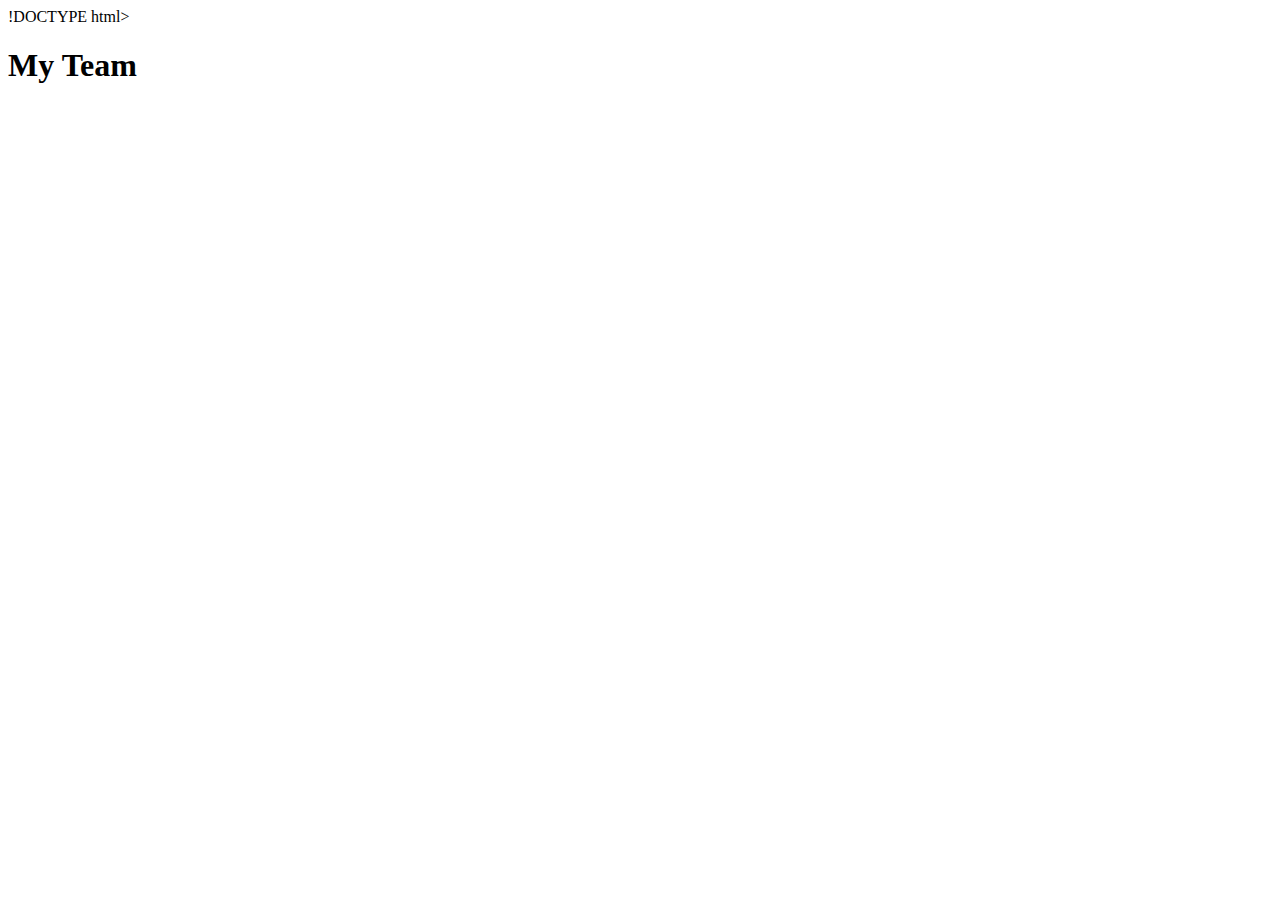
==== src/template.html @ d03945a6 "drafting template, page script to create teamember cards" ====
!DOCTYPE html>
<html lang="en">

<head>
    <meta charset="UTF-8">
    <meta http-equiv="X-UA-Compatible" content="IE=edge">
    <meta name="viewport" content="width=device-width, initial-scale=1.0">
    <title>My Team</title>
    <link rel="stylesheet" href="https://cdn.jsdelivr.net/npm/bootstrap@5.1.3/dist/css/bootstrap.min.css"
        integrity="sha384-1BmE4kWBq78iYhFldvKuhfTAU6auU8tT94WrHftjDbrCEXSU1oBoqyl2QvZ6jIW3" crossorigin="anonymous">
    <link rel="stylesheet" href="style.css">
</head>

<body>
    <section id="header" class="success">
        <h1>My Team</h1>
    </section>
    <section id="cardSection" class="d-flex">
        <!-- <div class="card" style="width: 18rem;">
            <div class="card-body">
              <h5 class="card-title info">${teammember.employeeName}</h5>
              <h6 class="card-subtitle mb-2 text-muted">Manager</h6>
              <ul class="list-group list-group-flush">
                <li class="list-group-item"></li>
                <li class="list-group-item">A second item</li>
                <li class="list-group-item">A third item</li>
              </ul>
            </div>
          </div> -->
    </section>
</body>
<script>
    output.forEach(teammember => {
        const cardDiv = document.createElement('div');
        const cardBody = document.createElement('div');
        const cardTitle = document.createElement('h5');
        const cardSubtitle = document.createElement('h6');
        const cardListGroup = document.createElement('ul');
        if (teammember.employeeType === 'Engineer') {
            const liOne = document.createElement('li');
            const liTwo = document.createElement('li');
            const liTwoLink = document.createElement('a');
            const liThree = document.createElement('li');
            const liThreeLink = document.createElement('a');
            cardTitle.innerHTML = `${teammember.engineerName}`;
            cardSubtitle.innerHTML = `Engineer`;
            liOne.innerHTML = `ID: ${teammember.engineerId}`;
            liTwoLink.textContent = `Email: ${teammember.engineerEmail}`;
            liTwoLink.setAttribute(`href`, `mailto:${teammember.engineerEmail}`);
            liTwo.appendChild(liTwoLink);
            liThreeLink.textContent = `GitHub: ${teammember.github}`;
            liThreeLink.setAttribute(`href`, `https://github.com/${teammember.github}`);
            liThree.appendChild(liThreeLink);
            cardListGroup.appendChild(liOne, liTwo, liThree);
            cardBody.appendChild(cardTitle, cardSubtitle, cardListGroup);
            cardDiv.appendChild(cardBody);
            document.getElementById('cardSection').appendChild(cardDiv);
        }else if (teammember.employeeType === 'Intern') {
            const liOne = document.createElement('li');
            const liTwo = document.createElement('li');
            const liThree = document.createElement('li');
        }else {
            const liOne = document.createElement('li');
            const liTwo = document.createElement('li');
            const liThree = document.createElement('li');
        };
    });
</script>

</html>
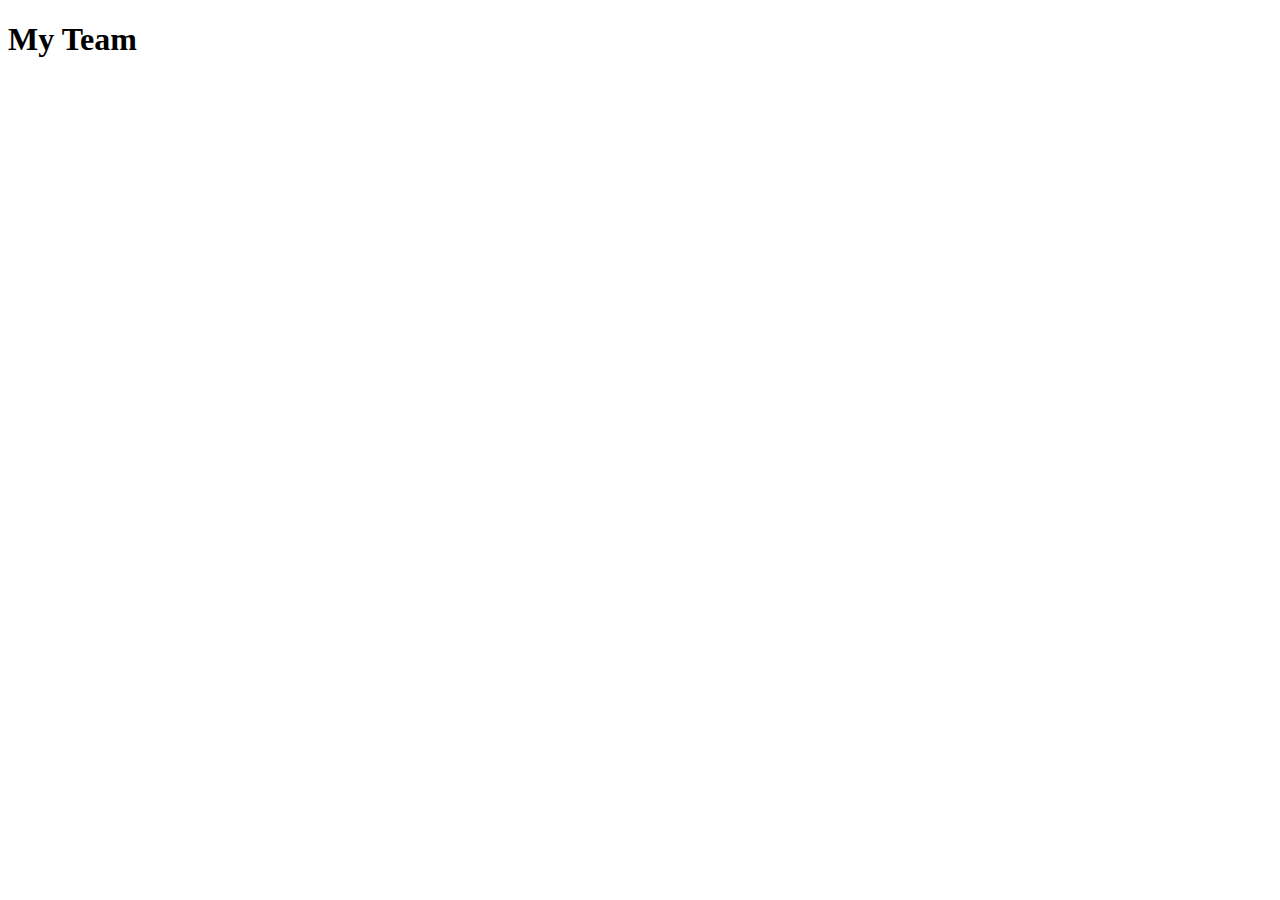
==== commit 622a142a: "added write file to post manager, conditional in template not working right" ====
--- a/src/template.html
+++ b/src/template.html
@@ -1,4 +1,4 @@
-!DOCTYPE html>
+<!DOCTYPE html>
 <html lang="en">
 
 <head>
@@ -16,31 +16,29 @@
         <h1>My Team</h1>
     </section>
     <section id="cardSection" class="d-flex">
-        <!-- <div class="card" style="width: 18rem;">
-            <div class="card-body">
-              <h5 class="card-title info">${teammember.employeeName}</h5>
-              <h6 class="card-subtitle mb-2 text-muted">Manager</h6>
-              <ul class="list-group list-group-flush">
-                <li class="list-group-item"></li>
-                <li class="list-group-item">A second item</li>
-                <li class="list-group-item">A third item</li>
-              </ul>
-            </div>
-          </div> -->
+        
     </section>
 </body>
 <script>
     output.forEach(teammember => {
         const cardDiv = document.createElement('div');
+        cardDiv.classList.add('card');
         const cardBody = document.createElement('div');
+        cardBody.classList.add('card-body');
         const cardTitle = document.createElement('h5');
+        cardTitle.classList.add('card-title', 'info');
         const cardSubtitle = document.createElement('h6');
+        cardSubtitle.classList.add('card-subtitle', 'mb-2', 'text-muted');
         const cardListGroup = document.createElement('ul');
+        cardListGroup.classList.add('list-group', 'list-group-flush');
         if (teammember.employeeType === 'Engineer') {
             const liOne = document.createElement('li');
+            liOne.classList.add('list-group-item');
             const liTwo = document.createElement('li');
+            liTwo.classList.add('list-group-item');
             const liTwoLink = document.createElement('a');
             const liThree = document.createElement('li');
+            liThree.classList.add('list-group-item');
             const liThreeLink = document.createElement('a');
             cardTitle.innerHTML = `${teammember.engineerName}`;
             cardSubtitle.innerHTML = `Engineer`;
@@ -57,12 +55,42 @@
             document.getElementById('cardSection').appendChild(cardDiv);
         }else if (teammember.employeeType === 'Intern') {
             const liOne = document.createElement('li');
+            liOne.classList.add('list-group-item');
             const liTwo = document.createElement('li');
+            liTwo.classList.add('list-group-item');
+            const liTwoLink = document.createElement('a');
             const liThree = document.createElement('li');
+            liThree.classList.add('list-group-item');
+            cardTitle.innerHTML = `${teammember.internName}`;
+            cardSubtitle.innerHTML = `Intern`;
+            liOne.innerHTML = `ID: ${teammember.internId}`;
+            liTwoLink.textContent = `Email: ${teammember.internEmail}`;
+            liTwoLink.setAttribute(`href`, `mailto:${teammember.internEmail}`);
+            liTwo.appendChild(liTwoLink);
+            liThree.innerHTML = `School: ${teammember.school}`;
+            cardListGroup.appendChild(liOne, liTwo, liThree);
+            cardBody.appendChild(cardTitle, cardSubtitle, cardListGroup);
+            cardDiv.appendChild(cardBody);
+            document.getElementById('cardSection').appendChild(cardDiv);
         }else {
             const liOne = document.createElement('li');
+            liOne.classList.add('list-group-item');
             const liTwo = document.createElement('li');
+            liTwo.classList.add('list-group-item');
+            const liTwoLink = document.createElement('a');
             const liThree = document.createElement('li');
+            liThree.classList.add('list-group-item');
+            cardTitle.innerHTML = `${teammember.employeeName}`;
+            cardSubtitle.innerHTML = `Manager`;
+            liOne.innerHTML = `ID: ${teammember.internId}`;
+            liTwoLink.textContent = `Email: ${teammember.email}`;
+            liTwoLink.setAttribute(`href`, `mailto:${teammember.email}`);
+            liTwo.appendChild(liTwoLink);
+            liThree.innerHTML = `Office Number: ${teammember.officeNumber}`;
+            cardListGroup.appendChild(liOne, liTwo, liThree);
+            cardBody.appendChild(cardTitle, cardSubtitle, cardListGroup);
+            cardDiv.appendChild(cardBody);
+            document.getElementById('cardSection').appendChild(cardDiv);
         };
     });
 </script>
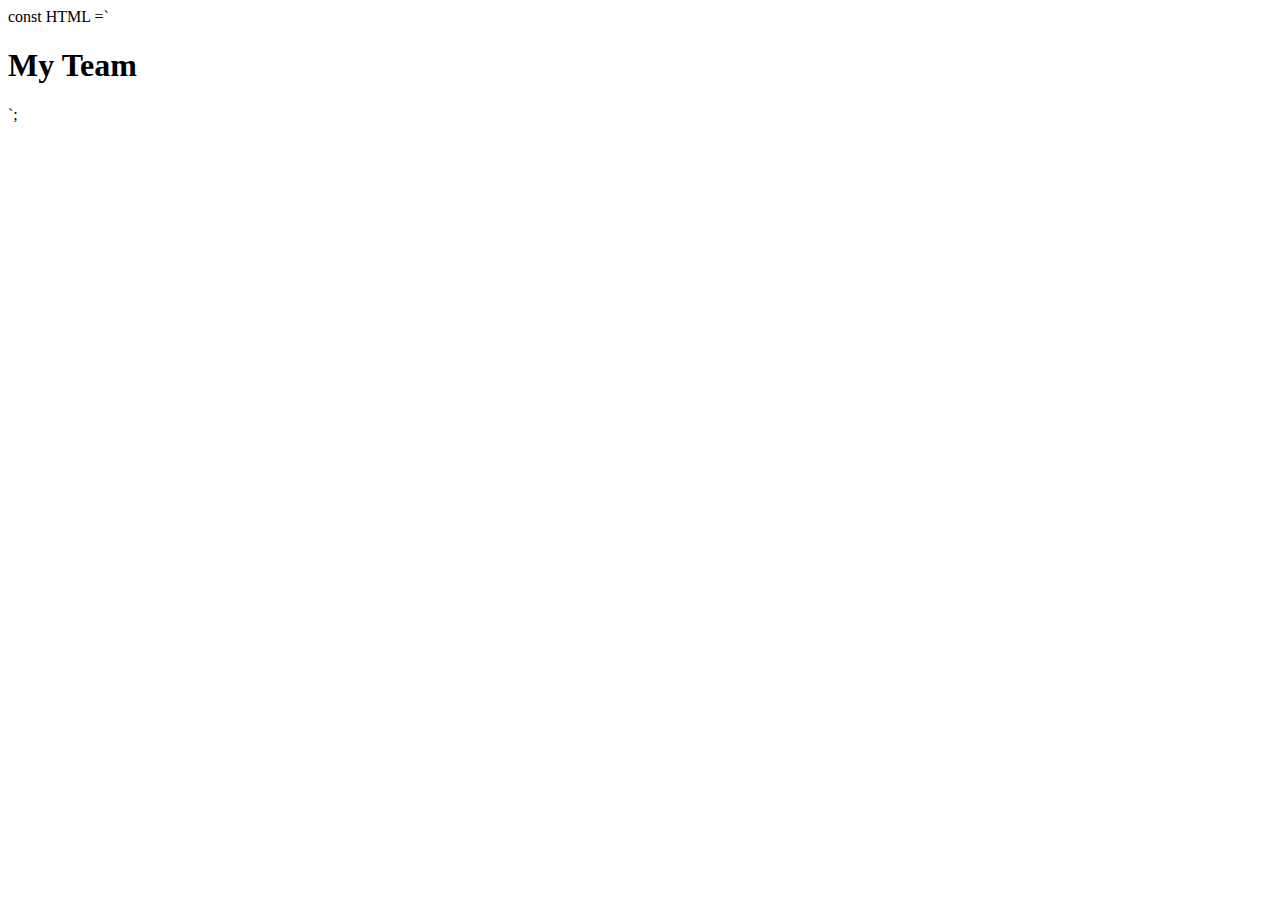
==== commit 316f8616: "need unique names in script to add cards" ====
--- a/src/template.html
+++ b/src/template.html
@@ -1,98 +1,98 @@
-<!DOCTYPE html>
-<html lang="en">
-
-<head>
-    <meta charset="UTF-8">
-    <meta http-equiv="X-UA-Compatible" content="IE=edge">
-    <meta name="viewport" content="width=device-width, initial-scale=1.0">
-    <title>My Team</title>
-    <link rel="stylesheet" href="https://cdn.jsdelivr.net/npm/bootstrap@5.1.3/dist/css/bootstrap.min.css"
-        integrity="sha384-1BmE4kWBq78iYhFldvKuhfTAU6auU8tT94WrHftjDbrCEXSU1oBoqyl2QvZ6jIW3" crossorigin="anonymous">
-    <link rel="stylesheet" href="style.css">
-</head>
+const HTML =`<!DOCTYPE html>
+    <html lang="en">
+    
+    <head>
+        <meta charset="UTF-8">
+        <meta http-equiv="X-UA-Compatible" content="IE=edge">
+        <meta name="viewport" content="width=device-width, initial-scale=1.0">
+        <title>My Team</title>
+        <link rel="stylesheet" href="https://cdn.jsdelivr.net/npm/bootstrap@5.1.3/dist/css/bootstrap.min.css"
+            integrity="sha384-1BmE4kWBq78iYhFldvKuhfTAU6auU8tT94WrHftjDbrCEXSU1oBoqyl2QvZ6jIW3" crossorigin="anonymous">
+        <link rel="stylesheet" href="style.css">
+    </head>
 
 <body>
-    <section id="header" class="success">
-        <h1>My Team</h1>
-    </section>
-    <section id="cardSection" class="d-flex">
-        
-    </section>
+<section id="header" class="success">
+    <h1>My Team</h1>
+</section>
+<section id="cardSection" class="d-flex">
+    
+</section>
 </body>
 <script>
     output.forEach(teammember => {
-        const cardDiv = document.createElement('div');
-        cardDiv.classList.add('card');
-        const cardBody = document.createElement('div');
-        cardBody.classList.add('card-body');
-        const cardTitle = document.createElement('h5');
-        cardTitle.classList.add('card-title', 'info');
-        const cardSubtitle = document.createElement('h6');
-        cardSubtitle.classList.add('card-subtitle', 'mb-2', 'text-muted');
-        const cardListGroup = document.createElement('ul');
-        cardListGroup.classList.add('list-group', 'list-group-flush');
-        if (teammember.employeeType === 'Engineer') {
-            const liOne = document.createElement('li');
-            liOne.classList.add('list-group-item');
-            const liTwo = document.createElement('li');
-            liTwo.classList.add('list-group-item');
-            const liTwoLink = document.createElement('a');
-            const liThree = document.createElement('li');
-            liThree.classList.add('list-group-item');
-            const liThreeLink = document.createElement('a');
-            cardTitle.innerHTML = `${teammember.engineerName}`;
-            cardSubtitle.innerHTML = `Engineer`;
-            liOne.innerHTML = `ID: ${teammember.engineerId}`;
-            liTwoLink.textContent = `Email: ${teammember.engineerEmail}`;
-            liTwoLink.setAttribute(`href`, `mailto:${teammember.engineerEmail}`);
-            liTwo.appendChild(liTwoLink);
-            liThreeLink.textContent = `GitHub: ${teammember.github}`;
-            liThreeLink.setAttribute(`href`, `https://github.com/${teammember.github}`);
-            liThree.appendChild(liThreeLink);
-            cardListGroup.appendChild(liOne, liTwo, liThree);
-            cardBody.appendChild(cardTitle, cardSubtitle, cardListGroup);
-            cardDiv.appendChild(cardBody);
-            document.getElementById('cardSection').appendChild(cardDiv);
-        }else if (teammember.employeeType === 'Intern') {
-            const liOne = document.createElement('li');
-            liOne.classList.add('list-group-item');
-            const liTwo = document.createElement('li');
-            liTwo.classList.add('list-group-item');
-            const liTwoLink = document.createElement('a');
-            const liThree = document.createElement('li');
-            liThree.classList.add('list-group-item');
-            cardTitle.innerHTML = `${teammember.internName}`;
-            cardSubtitle.innerHTML = `Intern`;
-            liOne.innerHTML = `ID: ${teammember.internId}`;
-            liTwoLink.textContent = `Email: ${teammember.internEmail}`;
-            liTwoLink.setAttribute(`href`, `mailto:${teammember.internEmail}`);
-            liTwo.appendChild(liTwoLink);
-            liThree.innerHTML = `School: ${teammember.school}`;
-            cardListGroup.appendChild(liOne, liTwo, liThree);
-            cardBody.appendChild(cardTitle, cardSubtitle, cardListGroup);
-            cardDiv.appendChild(cardBody);
-            document.getElementById('cardSection').appendChild(cardDiv);
-        }else {
-            const liOne = document.createElement('li');
-            liOne.classList.add('list-group-item');
-            const liTwo = document.createElement('li');
-            liTwo.classList.add('list-group-item');
-            const liTwoLink = document.createElement('a');
-            const liThree = document.createElement('li');
-            liThree.classList.add('list-group-item');
-            cardTitle.innerHTML = `${teammember.employeeName}`;
-            cardSubtitle.innerHTML = `Manager`;
-            liOne.innerHTML = `ID: ${teammember.internId}`;
-            liTwoLink.textContent = `Email: ${teammember.email}`;
-            liTwoLink.setAttribute(`href`, `mailto:${teammember.email}`);
-            liTwo.appendChild(liTwoLink);
-            liThree.innerHTML = `Office Number: ${teammember.officeNumber}`;
-            cardListGroup.appendChild(liOne, liTwo, liThree);
-            cardBody.appendChild(cardTitle, cardSubtitle, cardListGroup);
-            cardDiv.appendChild(cardBody);
-            document.getElementById('cardSection').appendChild(cardDiv);
-        };
-    });
+    const cardDiv = document.createElement('div');
+    cardDiv.classList.add('card');
+    const cardBody = document.createElement('div');
+    cardBody.classList.add('card-body');
+    const cardTitle = document.createElement('h5');
+    cardTitle.classList.add('card-title', 'info');
+    const cardSubtitle = document.createElement('h6');
+    cardSubtitle.classList.add('card-subtitle', 'mb-2', 'text-muted');
+    const cardListGroup = document.createElement('ul');
+    cardListGroup.classList.add('list-group', 'list-group-flush');
+    if (teammember.employeeType === 'Engineer') {
+        const liOne = document.createElement('li');
+        liOne.classList.add('list-group-item');
+        const liTwo = document.createElement('li');
+        liTwo.classList.add('list-group-item');
+        const liTwoLink = document.createElement('a');
+        const liThree = document.createElement('li');
+        liThree.classList.add('list-group-item');
+        const liThreeLink = document.createElement('a');
+        cardTitle.innerHTML = '${teammember.engineerName}';
+        cardSubtitle.innerHTML = 'Engineer';
+        liOne.innerHTML = 'ID: ${teammember.engineerId}';
+        liTwoLink.textContent = 'Email: ${teammember.engineerEmail}';
+        liTwoLink.setAttribute('href', 'mailto:${teammember.engineerEmail}');
+        liTwo.appendChild(liTwoLink);
+        liThreeLink.textContent = 'GitHub: ${teammember.github}';
+        liThreeLink.setAttribute('href', 'https://github.com/${teammember.github}');
+        liThree.appendChild(liThreeLink);
+        cardListGroup.appendChild(liOne, liTwo, liThree);
+        cardBody.appendChild(cardTitle, cardSubtitle, cardListGroup);
+        cardDiv.appendChild(cardBody);
+        document.getElementById('cardSection').appendChild(cardDiv);
+    }else if (teammember.employeeType === 'Intern') {
+        const liOne = document.createElement('li');
+        liOne.classList.add('list-group-item');
+        const liTwo = document.createElement('li');
+        liTwo.classList.add('list-group-item');
+        const liTwoLink = document.createElement('a');
+        const liThree = document.createElement('li');
+        liThree.classList.add('list-group-item');
+        cardTitle.innerHTML = '${teammember.internName}';
+        cardSubtitle.innerHTML = 'Intern';
+        liOne.innerHTML = 'ID: ${teammember.internId}';
+        liTwoLink.textContent = 'Email: ${teammember.internEmail}';
+        liTwoLink.setAttribute( 'href', 'mailto:${teammember.internEmail}');
+        liTwo.appendChild(liTwoLink);
+        liThree.innerHTML = 'School: ${teammember.school}';
+        cardListGroup.appendChild(liOne, liTwo, liThree);
+        cardBody.appendChild(cardTitle, cardSubtitle, cardListGroup);
+        cardDiv.appendChild(cardBody);
+        document.getElementById('cardSection').appendChild(cardDiv);
+    }else {
+        const liOne = document.createElement('li');
+        liOne.classList.add('list-group-item');
+        const liTwo = document.createElement('li');
+        liTwo.classList.add('list-group-item');
+        const liTwoLink = document.createElement('a');
+        const liThree = document.createElement('li');
+        liThree.classList.add('list-group-item');
+        cardTitle.innerHTML = '${teammember.employeeName}';
+        cardSubtitle.innerHTML = 'Manager';
+        liOne.innerHTML = 'ID: ${teammember.internId}';
+        liTwoLink.textContent = 'Email: ${teammember.email}';
+        liTwoLink.setAttribute('href', 'mailto:${teammember.email}');
+        liTwo.appendChild(liTwoLink);
+        liThree.innerHTML = 'Office Number: ${teammember.officeNumber}';
+        cardListGroup.appendChild(liOne, liTwo, liThree);
+        cardBody.appendChild(cardTitle, cardSubtitle, cardListGroup);
+        cardDiv.appendChild(cardBody);
+        document.getElementById('cardSection').appendChild(cardDiv);
+    };
+});
 </script>
 
-</html>+</html>`;